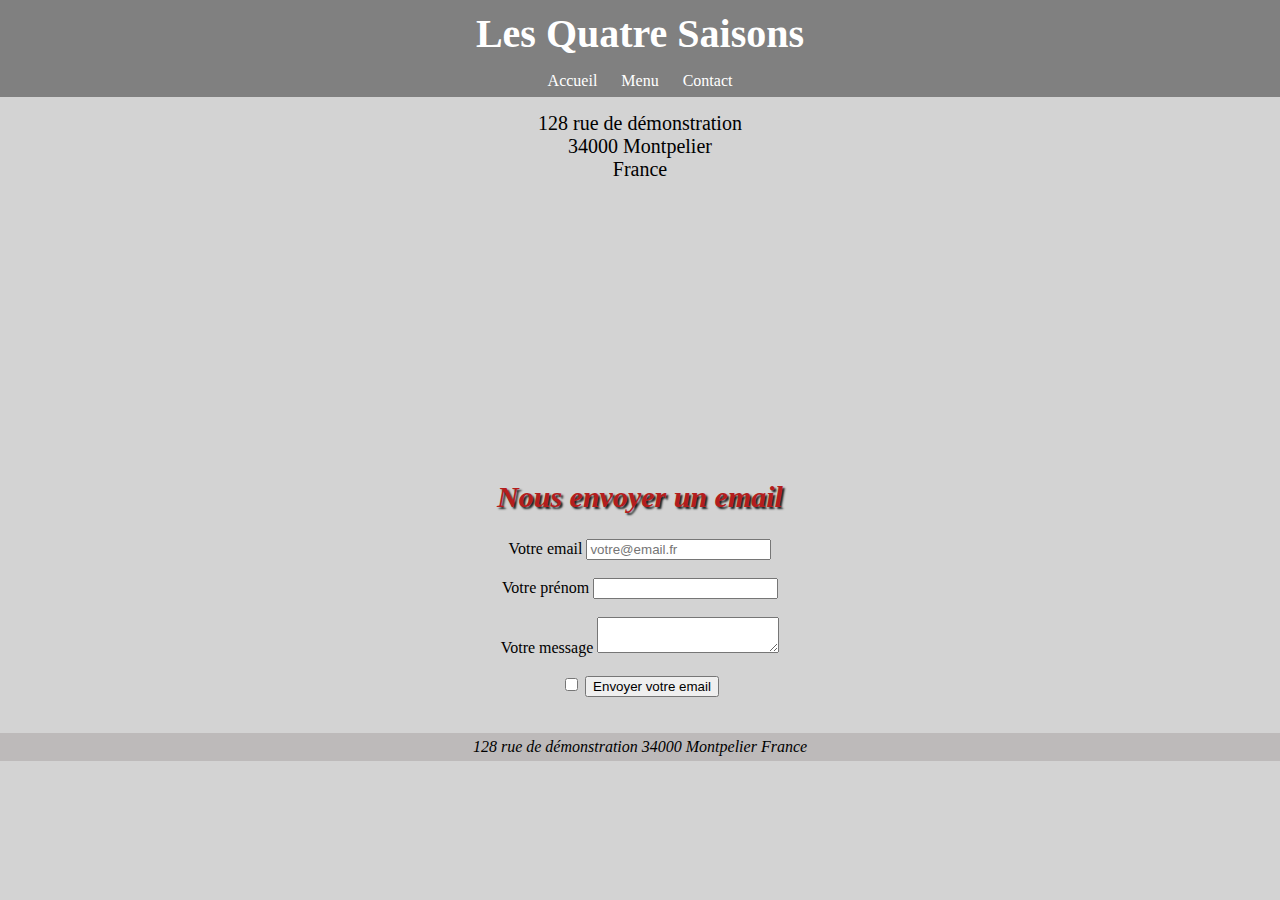
==== contact.html @ 8a7e2d8b "update 0602_02" ====
<!DOCTYPE html>
<html lang="en">
<head>
    <meta charset="UTF-8">
    <meta name="discription" content="Un texte décrivant notre resaurant">
    <title>Mon restaurant</title>
    <link rel="stylesheet" href="style3.css">
</head>
<body>
    
    <div class="header-menu">
        <header class="header">
            <h1 class="header-titre">Les quatre saisons</h1>
            <nav class="header-nav">
                
                <a href="index.html" title="Accueil">Accueil</a>
                <a href="menu.html" title="Voir le menu">Menu</a>
                <a href="contact.html" title="Nous contacter">Contact</a>
            </nav>
        </div>
    <img src="img/contact-img.jpg" alt="Les quatre saisons">
   </header>
   <article>
       <section>
           <div class="where">
           <h2>Où nous trouver</h2>
           <p>
            128 rue de démonstration <br>
            34000 Montpelier<br>
            France
           </p></div>
           <div class="map">
           <iframe src="https://www.google.com/maps/embed?pb=!1m18!1m12!1m3!1d2889.1002917819173!2d3.8917437151443193!3d43.60445336360021!2m3!1f0!2f0!3f0!3m2!1i1024!2i768!4f13.1!3m3!1m2!1s0x12b6af9b70068867%3A0x44d73cbd04cf7560!2s10%20Chemin%20des%20Barques%2C%2034000%20Montpellier!5e0!3m2!1sfr!2sfr!4v1611175140924!5m2!1sfr!2sfr" width="400" height="250" frameborder="0" style="border:0;" allowfullscreen="" aria-hidden="false" tabindex="0"></iframe></div>
        
        <h2>Nous envoyer un email</h2>
        <form action="contact.html">
            <div>
                <label for="email">Votre email</label>
                <input type="text" required id="email" name="email" placeholder="votre@email.fr">
            </div><br>
            <div>
                <label for="firstname">Votre prénom</label>
                <input type="text" required id="firstname" name="firstname">
            </div><br>
    
            <div>
                <label for="message">Votre message</label>
                <textarea required id="message" name="message" ></textarea>
            </div><br>
            <input type="checkbox">
            <button type="submit">Envoyer votre email</button>
        </form><br><br>
        
        
        </section>
       <footer>
          <address>128 rue de démonstration 34000 Montpelier 
            France </address> 
       </footer>
   </article>
</body>
</html>
---- style3.css ----
h1{
  font-family: cursive;
  color:white;
 font-size: 40px;
 font-weight: bold;
 text-align: center;
 } 

.header-menu{
  position: fixed;
  top: 0;
 left: 0;
 margin: 0;
 width: 100%;
 z-index: 3;
} 
.header{
 position: relative;
 top:0;
 left:0;
 right:0;  
 background-color: grey;
 padding:10px;
 height:auto;
 color:white;
}
img {
width: 100%;
height: 600px;
margin-top: 10px;
background-size: cover;
background-repeat: no-repeat;
margin-top: 10px;
opacity: 0.8;
z-index: 1;
}

.header-nav{
 height:0;
 top: 0;
 right:0;
 margin: 10px 0;
 margin-bottom: 15px;
 text-align: center;
 width: 100%;
}
.header-nav a {
 padding: 0 10px; 
 color:inherit;
 text-decoration:none;
}
.header-nav a:hover{
 background-color: rgba(255, 255,255, 0.4);
 text-decoration: underline;
}
.header-titre{
margin-top: 0; 
margin-bottom: 15px;
text-transform: capitalize;
width: 100%;
}
body {
  background-color: lightgray;
  margin:0;
 }
h2 {
  font-style: italic;
  color: rgb(180, 29, 29);
  text-shadow: 2px 2px 2px rgb(25, 30, 31);
  font-size: 30px;
  /* border-left: solid 5px rgb(57, 91, 156);
  border-bottom: solid 1px rgb(160, 153, 153); */
}
h2, p {
  text-align: center;
}

.where{
  text-align:left;
  font-size: 20px;
}
.map{
  position: relative;
  top: 1;
  text-align: center;
  clear:both;  
}
/* iframe {
  border-width:5px;  
  border-style:solid;
  color:darkcyan; */
/* } */
form{
  text-align: center;
}
footer {
  background-color:rgb(189, 186, 186);
  padding:5px;
  text-align: center;
}
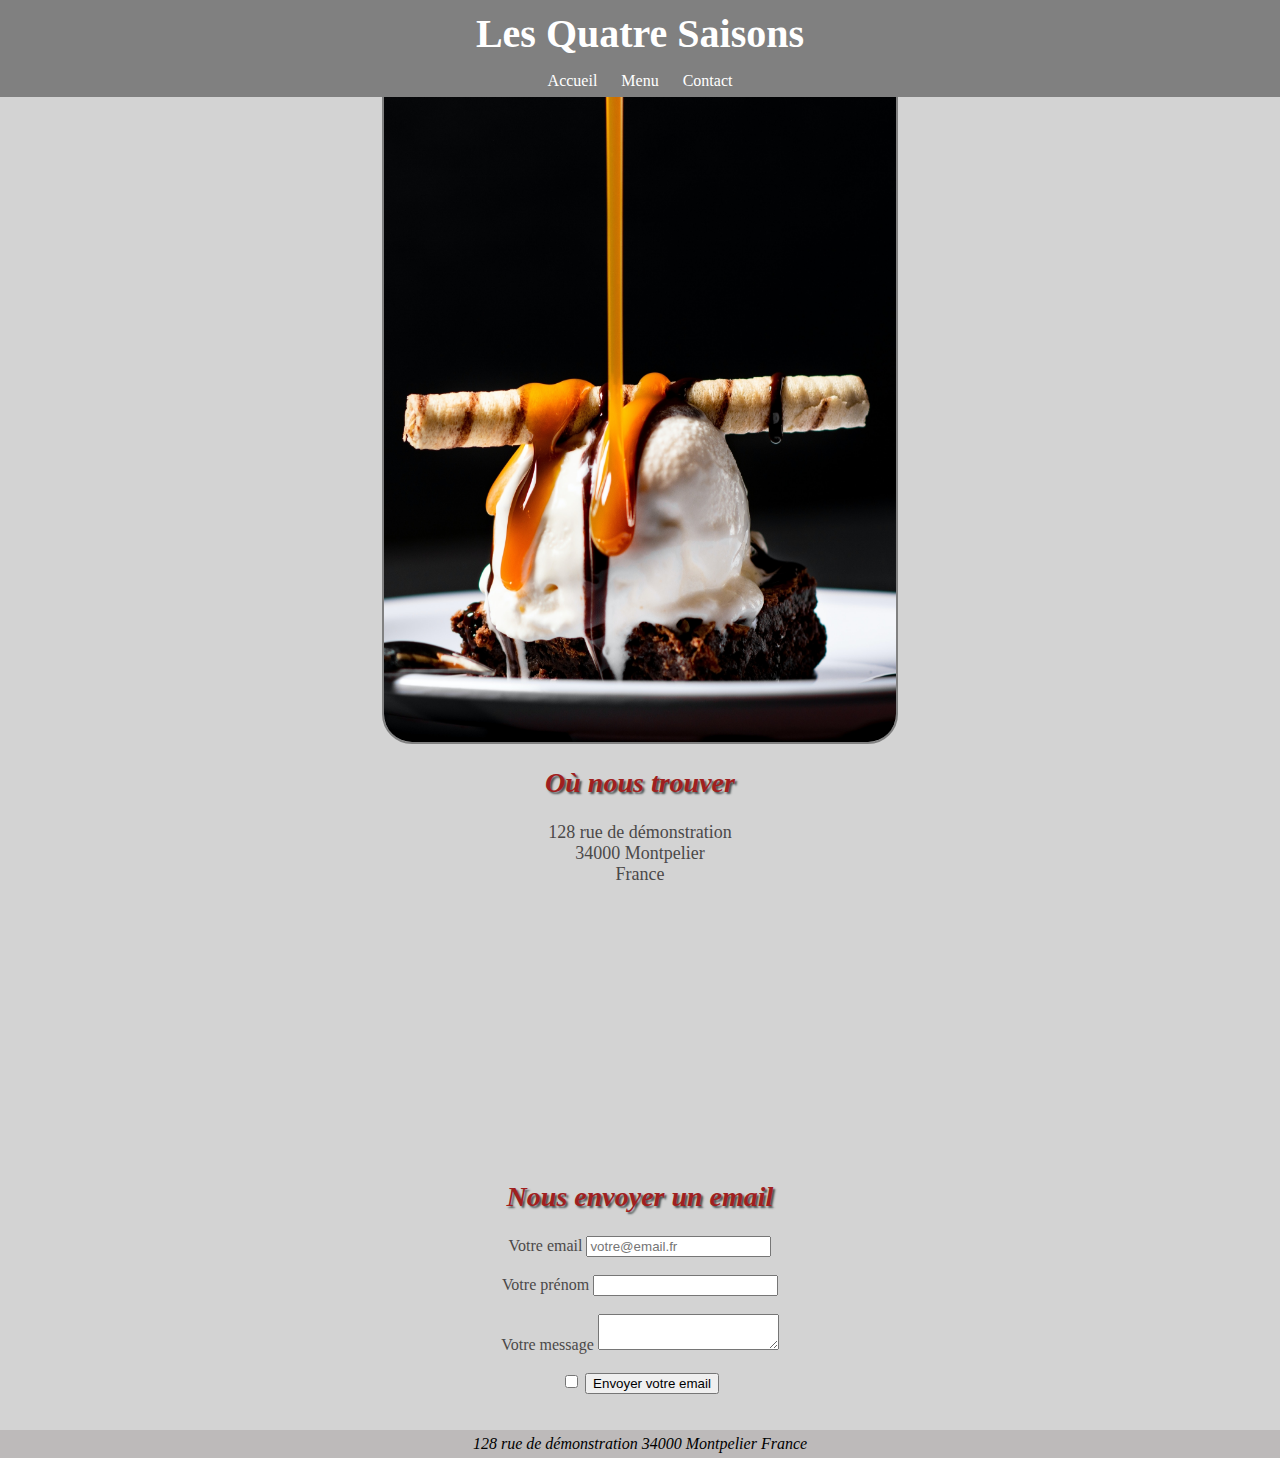
==== commit c66fcec9: "update1602_1" ====
--- a/contact.html
+++ b/contact.html
@@ -11,20 +11,20 @@
     <div class="header-menu">
         <header class="header">
             <h1 class="header-titre">Les quatre saisons</h1>
-            <nav class="header-nav">
+            <div class="header-nav">
                 
                 <a href="index.html" title="Accueil">Accueil</a>
                 <a href="menu.html" title="Voir le menu">Menu</a>
-                <a href="contact.html" title="Nous contacter">Contact</a>
-            </nav>
+                <a href="contact.html" title="Nous contacter" width:300px>Contact</a>
+            </div>
         </div>
-    <img src="img/contact-img.jpg" alt="Les quatre saisons">
+    <img src="img/contact_img.jpg" alt="Les quatre saisons" class="center">
    </header>
    <article>
        <section>
            <div class="where">
            <h2>Où nous trouver</h2>
-           <p>
+           <p class="address">
             128 rue de démonstration <br>
             34000 Montpelier<br>
             France
--- a/style3.css
+++ b/style3.css
@@ -1,15 +1,15 @@
 
  h1{
-  font-family: cursive;
-  color:white;
+ font-family: cursive;
+ color:white;
  font-size: 40px;
  font-weight: bold;
  text-align: center;
  } 
 
 .header-menu{
-  position: fixed;
-  top: 0;
+ position: fixed;
+ top: 0;
  left: 0;
  margin: 0;
  width: 100%;
@@ -26,14 +26,21 @@
  color:white;
 }
 img {
-width: 100%;
-height: 600px;
-margin-top: 10px;
-background-size: cover;
+height: 700px;
+margin-top: 40px;
+position: center;
 background-repeat: no-repeat;
-margin-top: 10px;
-opacity: 0.8;
 z-index: 1;
+}
+.center {
+ display: block;
+ margin-left: auto;
+ margin-right:auto;
+ width:40%;
+ border-radius: 30px;
+ border: 2px solid grey;
+
+  
 }
 
 .header-nav{
@@ -65,10 +72,11 @@
   margin:0;
  }
 h2 {
-  font-style: italic;
-  color: rgb(180, 29, 29);
-  text-shadow: 2px 2px 2px rgb(25, 30, 31);
-  font-size: 30px;
+  font-style: italic; 
+  font-family: 'Times New Roman', Times, serif;
+  color: rgb(160, 31, 31);
+  text-shadow: 2px 2px 2px rgb(74, 82, 83);
+  font-size: 28px;
   /* border-left: solid 5px rgb(57, 91, 156);
   border-bottom: solid 1px rgb(160, 153, 153); */
 }
@@ -80,11 +88,17 @@
   text-align:left;
   font-size: 20px;
 }
+
 .map{
   position: relative;
   top: 1;
   text-align: center;
   clear:both;  
+}
+.address {
+  font-family: serif;
+  font-size: 18px;
+  color: rgb(75, 73, 73);
 }
 /* iframe {
   border-width:5px;  
@@ -93,6 +107,8 @@
 /* } */
 form{
   text-align: center;
+  color: rgb(75, 73, 73);
+
 }
 footer {
   background-color:rgb(189, 186, 186);
